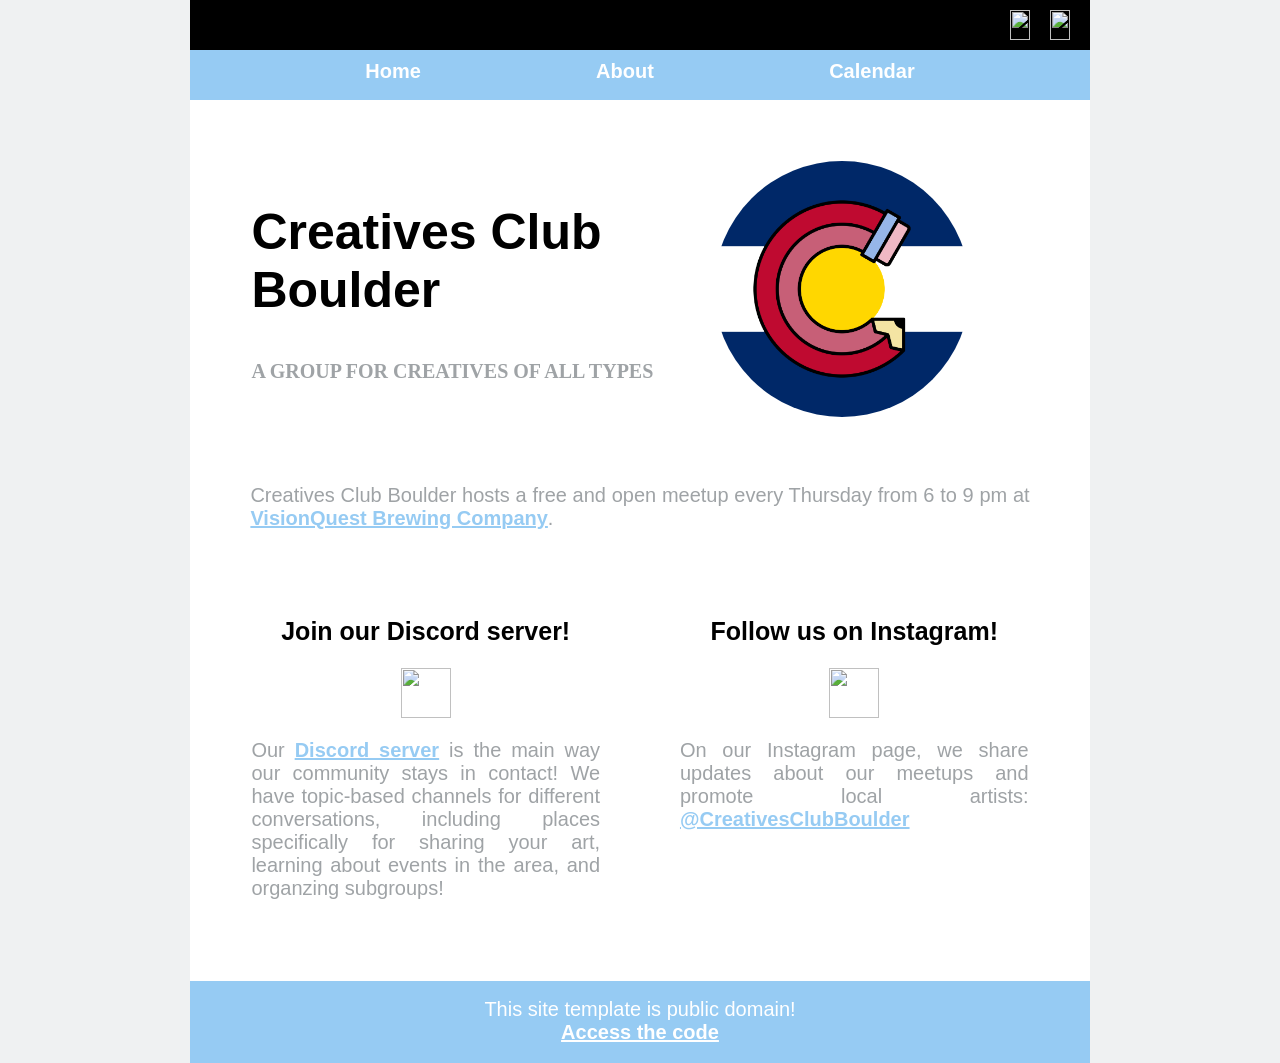
==== boulder/index.html @ b52d9679 "Add Boulder page" ====
<head>
  <meta charset="UTF-8" />
  <meta name="viewport" content="width=device-width, initial-scale=1.0" />
  <title>Creatives Club Boulder</title>
  <link rel="stylesheet" href="/style.css">
  <html lang=en-US></html>
</head>
<body>
  <div class="container">

    <header id="header-area">
      <div class="icon-bar">
        <ul>
          <li><a href="https://instagram.com/CreativesClubDC" class="icon"><img src="/assets/instagram_icon_blue.svg"></a></li>
          <li><a href="https://discord.gg/aUyeTrpszC" class="icon"><img src="/assets/discord_icon_blue.svg"></a></li>
        </ul>
      </div>
      <nav id="navbar">
        <ul>
          <li><a href="/">Home</a></li>
          <li><a href="/about/">About</a></li>
          <li><a href="/calendar/">Calendar</a></li>
        </ul>
      </nav>
    </header>

    <main class="home-main">
      <!-- Top section -->
      <section class="intro-section">
        <!-- Left div -->
        <div class="welcome-text">
          <h1>
            Creatives Club</br>
            Boulder
          </h1>
          <h2 class="subtitle">A group for creatives of all types</h2>
        </div>
        <!-- Right div (logo) -->
        <div class="center">
          <div class="circle-crop" style="width:256px">
            <img src="/images/cc-denver-logo.png" alt="CCDC logo" width="256px"/>
          </div>
        </div>
      </section>

      <!-- Middle section -->
      <section>
        <span class="text-span">
          <p>
            Creatives Club Boulder hosts a free and open meetup every Thursday
            from 6 to 9 pm at <a href="https://www.visionquestbrewing.com/">VisionQuest Brewing Company</a>.
          </p>
        </span>
      </section>

      <!-- Bottom section -->
      <section class="described-images">
        <!-- Left div -->
        <div class="flex-block">
          <h2>Join our Discord server!</h2>
          <div class="center">
            <a href="https://discord.gg/aUyeTrpszC" class="icon"><img src="/assets/discord_icon_blue.svg"></a>
          </div>
          <span class="text-span">
            <p>
              Our
              <a href="https://discord.gg/aUyeTrpszC">Discord server</a>
              is the main way our community stays in contact!
              We have topic-based channels for different
              conversations, including places specifically for
              sharing your art, learning about events
              in the area, and organzing subgroups!
            </p>
          </span>
        </div>

        <!-- Right div -->
        <div class="flex-block">
          <h2>Follow us on Instagram!</h2>
          <div class="center">
            <a href="https://instagram.com/CreativesClubDC" class="icon"><img src="/assets/instagram_icon_blue.svg"></a>
          </div>
          <span class="text-span">
            <p>
              On our Instagram page, we share updates about our meetups
              and promote local artists:
              <a href="https://instagram.com/CreativesClubBoulder">@CreativesClubBoulder</a>
            </p>
          </span>
        </div>
      </section>
    </main>

    <footer id="footer">
      <div class="center">
        <p>
          This site template is public domain!
        </p>
        <a href="https://github.com/GusBusDraws/creatives-club-site" target="_blank"> Access the code </a>
      </div>
    </footer>
  </div>
</body>
---- style.css ----
/* user styles

/* styles are what change the color and sizes of stuff on your site. */

/* these are variables that are being used in the code
these tended to confuse some people, so I only kept
the images as variables */


:root {
    /* colors */
    --bg-color: #eff1f2;
    --page-color: #ffffff;
    --accent-color-1: #96cbf3;
    --accent-color-2: #9fa3a6;
    --main-text-color: #9fa3a6;
    --title-text-color: #000000;
    /* Default transparent border */
    --debug-border: #ff000000;
    /* Uncomment the line below to turn on red borders, helpful for debugging! */
    /* --debug-border: #ff0000; */
}

/* if you have the URL of a font, you can set it below */
/* feel free to delete this if it's not your vibe */

/* this seems like a lot for just one font and I would have to agree
but I wanted to include an example of how to include a custom font.
If you download a font file you can upload it onto your Neocities
and then link it! Many fonts have separate files for each style
(bold, italic, etc. T_T) which is why there are so many!

*/
@font-face {
    font-family: 'Open Sans', sans-serif;
    src: url('https://fonts.googleapis.com/css?family=Open+Sans');
}

@font-face {
    font-family: 'Roboto Slab', serif;
    src: url('https://fonts.googleapis.com/css?family=Roboto+Slab');
}

@font-face {
    font-family: 'Fira Mono', monospace;
    src: url('https://fonts.googleapis.com/css2?family=Fira+Mono&display=swap');
}

body {
    font-family: 'Open Sans', sans-serif;
    /* font-family: 'Fira Mono', monospace; */
    margin: 0;
    font-size: 20px;
    /* background-color: #08031A; */
    background-color: var(--bg-color);
    /* you can delete the line below if you'd prefer to not use an image */
    /* background-size: 65px; */
    /* color: #fceaff; */
    color: var(--main-text-color);
    /* background-image: var(--body-bg-image); */
}

h1 {
    font-size: 50px;
    color: var(--title-text-color);
}

.subtitle {
    font-size: 20px;
    color: var(--main-text-color);
    font-family: 'Roboto Slab', serif;
    text-transform: uppercase;
    padding-bottom: 15px;
}

h2 {
    font-size: 25px;
    color: var(--title-text-color);
}

/* the "container" is what wraps your entire website */
/* if you want something (like the header) to be Wider than
the other elements, you will need to move that div outside
of the container */
.container {
    max-width: 900px;
    /* this is the width of your layout! */
    /* if you change the above value, scroll to the bottom
    and change the media query according to the comment! */
    margin: 0 auto;
    /* this centers the entire page */
    display:flex;
    flex-wrap:wrap;
}

/* the area below is for all links on your page
EXCEPT for the navigation */
.container a {
    /* color: #ED64F5; */
    color: var(--accent-color-1);
    font-weight: bold;
    text-decoration: underline;
}
a:hover {
    /* color: #a49cba; */
    color: var(--console-hover);
    text-decoration: underline;
}

#header-area {
    width: 100%;
    padding: 0;
    margin: 0;
    background-color: var(--page-color);
    /* height: 150px; */
    /* this is only for a background image! */
    /* if you want to put images IN the header,
    you can add them directly to the <div id="header"></div> element! */
    /* background-image: var(--header-image); */
    /* background-size: 100%; */
}

/* navigation section!! */
#navbar {
    padding: 0;
    margin: 0;
    height: 50px;
    background-color: var(--accent-color-1);
    /* navbar color */
    width: 100%;
}

#navbar ul {
    display: flex;
    padding: 0;
    margin: 0;
    list-style-type: none;
    justify-content: space-evenly;
}

#navbar li {
    padding-top: 10px;
}

/* navigation links */
#navbar li a {
    /* navbar text color */
    color: var(--page-color);
    font-weight: 800;
    /* this removes the underline */
    text-decoration: none;
}

/* navigation link when a link is hovered over */
#navbar li a:hover {
    /* color: #a49cba; */
    color: var(--title-text-color);
    text-decoration: underline;
}

.icon-bar {
    /* black bar */
    background-color: var(--title-text-color);
    height: 50px;
    margin: 0px;
    padding: 0px;
    width: 100%;
}

.icon-bar ul {
    display: flex;
    padding: 10px;
    margin: 0;
    list-style-type: none;
    justify-content: right;
    height: 60%;
    /* border: 1px solid red; */
}

.icon-bar li {
    padding-left: 10px;
    padding-right: 10px;
    height: 100%;
    /* border: 1px solid white; */
}

.icon-bar img {
    height: 100%;
    /* border: 1px solid red; */
}

.home-main section {
    border: 1px solid var(--debug-border);
}

.center {
    margin-left: auto;
    margin-right: auto;
    text-align: center;
    border: 1px solid var(--debug-border);
}

/* --------- */
/* Main Page */
/* --------- */

section {
    margin: 5%;
}

.intro-section {
    display: flex;
}

.welcome-text {
    border: 1px solid var(--debug-border);
}

.intro-section img {
    max-width: 100%;
    float: left;
    /* margin-right: auto;
    margin-left: auto; */
}

.described-images {
    justify-content: space-between;
    display: flex;
    column-gap: 10%;
    border: 1px solid var(--debug-border);
}

.described-images img {
    height: 50px;
}

.flex-block {
    /* width: 40%; */
    flex: 1;
    margin-left: auto;
    margin-right: auto;
    border: 1px solid var(--debug-border);
}

.flex-block h2 {
    text-align: center;
}

.text-span {
    margin: 0;
    padding: 0;
    text-align: justify;
    hyphens: auto; 
    word-break: break-word;
}

.side-by-side {
    display: flex;
    /* Vertically centers the items */
    align-items: center;
    column-gap: 20px;
    margin-top: 10px;
}

.side-by-side-child {
    /* flex: 1; */
    /* Horizontally centers the items */
    justify-content: center;
}

.side-by-side-child img {
    max-width: 50px;
    max-height: 50px;
}

.circle-crop {
  position: relative;
  overflow: hidden;
  border-radius: 50%;
}

.circle-crop img {
  display: inline;
  margin: 0 auto;
  height: 100%;
  width: auto;
}

/* this is the color of the main content area,
between the sidebars! */
main {
    /* background-color: #43256E; */
    background-color: var(--page-color);
    flex: 1;
    padding: 20px;
    /* order: 2; */
}

.full-width {
    width: 100%;
}

  /*///////////////*/
 /* Calendar page */
/*///////////////*/

.responsive-iframe-container {
    position: relative;
    padding-top: 0;
    height: 0;
    overflow: hidden;
}

.responsive-iframe-container iframe {
    position: absolute;
    top: 0;
    left: 0;
    width: 100%;
    height: 100%;
}

/* Responsive iFrame for calendar*/
@media (min-width: 550px) {
    .responsive-iframe-container {padding-bottom: 75%;}
}

@media (max-width: 550px) {
    .responsive-iframe-container {padding-bottom: 150%;}
}

#footer {
    /* background color for footer */
    background-color: var(--accent-color-1);
    color: var(--page-color);
    height: 50px;
    width: 100%;
    /* padding: 10px; */
    text-align: center;
    /* vertical-align: middle; */
}

#footer p {
    margin-top: 0;
    margin-bottom: 0;
    padding-top: 0;
    padding-bottom: 0;
}

#footer a {
    color: var(--page-color);
    margin-top: 0;
    padding-top: 0;
}

#footer a:hover {
    color: var(--title-text-color);
}

/* columns (mobile) */
.container > * {
    width:100%;
    padding:1rem;
}

@media (max-width:768px) {
    /*  */
    .intro-section {
        flex-direction: column-reverse;
    }
    .center,
    main h1 {
        text-align: center;
    }
    .welcome-text {
        width: auto;
        text-align: center;
    }
    /*  */
    .described-images {
        flex-direction: column;
    }
    .left-block,
    .right-block {
        width: auto;
    }
    section {
        margin: 0;
        /* margin: auto; */
        /* width: 100%; */
    }
    .flex-block {
        padding-left: 0;
        padding-right: 0;
    }
    .side-by-side-child img {
        width: 30px;
        height: 30px;
    }
}
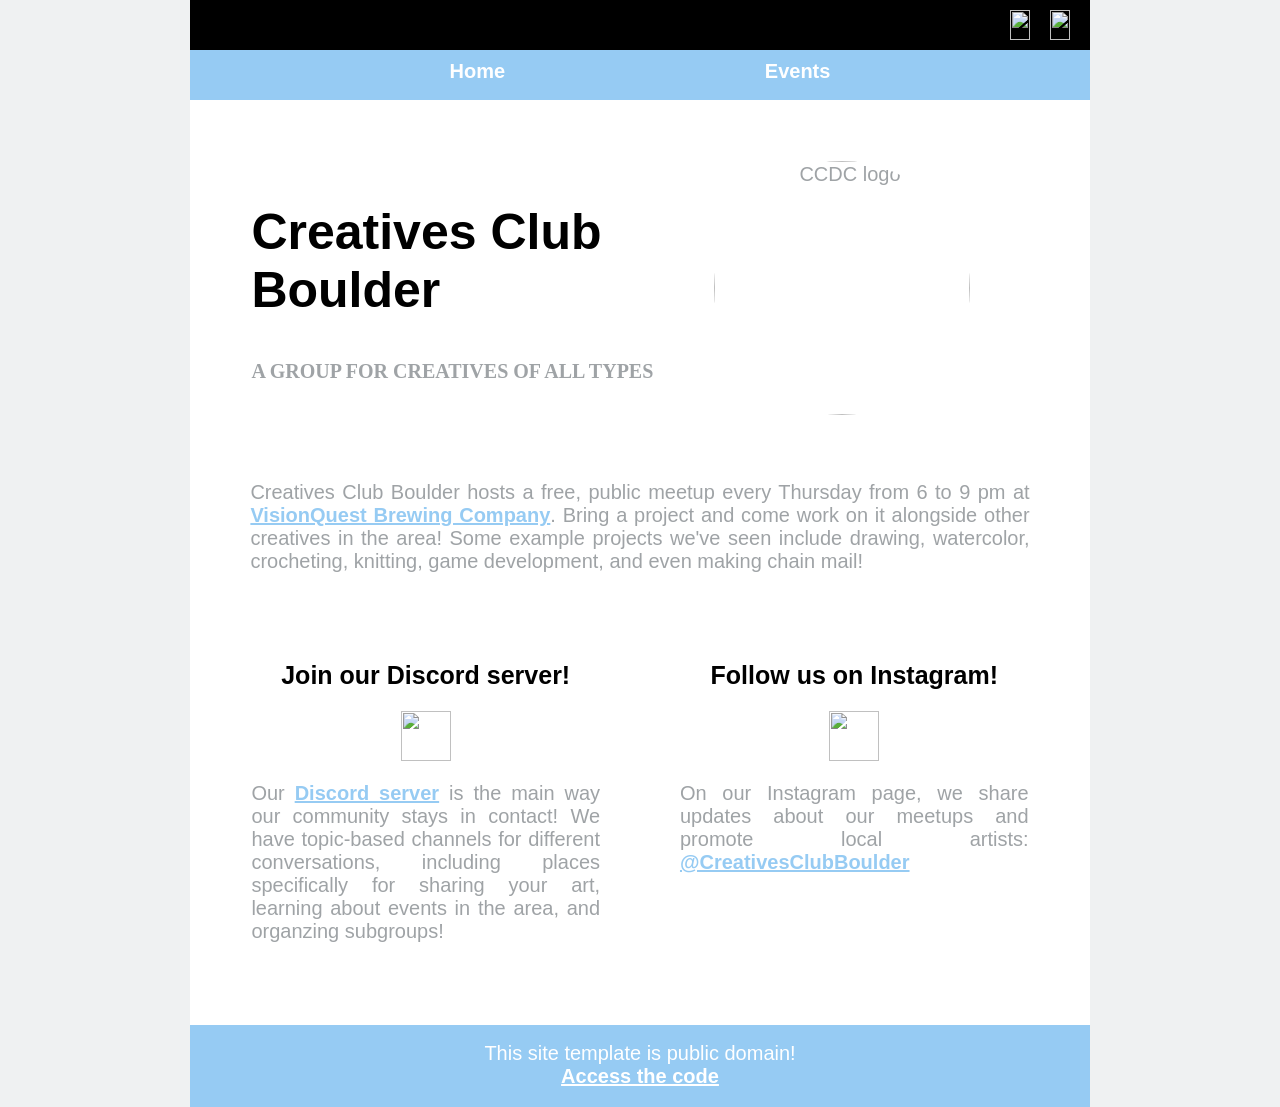
==== commit 3ba4742d: "Add CC Boulder events and restructure nav bars" ====
--- a/boulder/index.html
+++ b/boulder/index.html
@@ -11,15 +11,14 @@
     <header id="header-area">
       <div class="icon-bar">
         <ul>
-          <li><a href="https://instagram.com/CreativesClubDC" class="icon"><img src="/assets/instagram_icon_blue.svg"></a></li>
+          <li><a href="https://instagram.com/CreativesClubBoulder" class="icon"><img src="/assets/instagram_icon_blue.svg"></a></li>
           <li><a href="https://discord.gg/aUyeTrpszC" class="icon"><img src="/assets/discord_icon_blue.svg"></a></li>
         </ul>
       </div>
       <nav id="navbar">
         <ul>
           <li><a href="/">Home</a></li>
-          <li><a href="/about/">About</a></li>
-          <li><a href="/calendar/">Calendar</a></li>
+          <li><a href="/boulder/events/">Events</a></li>
         </ul>
       </nav>
     </header>
@@ -38,7 +37,7 @@
         <!-- Right div (logo) -->
         <div class="center">
           <div class="circle-crop" style="width:256px">
-            <img src="/images/cc-denver-logo.png" alt="CCDC logo" width="256px"/>
+            <img src="/assets/cc-boulder-logo.png" alt="CCDC logo" width="256px"/>
           </div>
         </div>
       </section>
@@ -47,8 +46,12 @@
       <section>
         <span class="text-span">
           <p>
-            Creatives Club Boulder hosts a free and open meetup every Thursday
-            from 6 to 9 pm at <a href="https://www.visionquestbrewing.com/">VisionQuest Brewing Company</a>.
+            Creatives Club Boulder hosts a free, public meetup every Thursday
+            from 6 to 9 pm at
+            <a href="https://www.visionquestbrewing.com/">VisionQuest Brewing Company</a>.
+            Bring a project and come work on it alongside other creatives in
+            the area! Some example projects we've seen include drawing, watercolor,
+            crocheting, knitting, game development, and even making chain mail!
           </p>
         </span>
       </section>
@@ -78,7 +81,7 @@
         <div class="flex-block">
           <h2>Follow us on Instagram!</h2>
           <div class="center">
-            <a href="https://instagram.com/CreativesClubDC" class="icon"><img src="/assets/instagram_icon_blue.svg"></a>
+            <a href="https://instagram.com/CreativesClubBoulder" class="icon"><img src="/assets/instagram_icon_blue.svg"></a>
           </div>
           <span class="text-span">
             <p>
--- a/style.css
+++ b/style.css
@@ -300,6 +300,10 @@
     width: 100%;
 }
 
+#webring-tile h2 {
+    text-align: center;
+}
+
   /*///////////////*/
  /* Calendar page */
 /*///////////////*/
